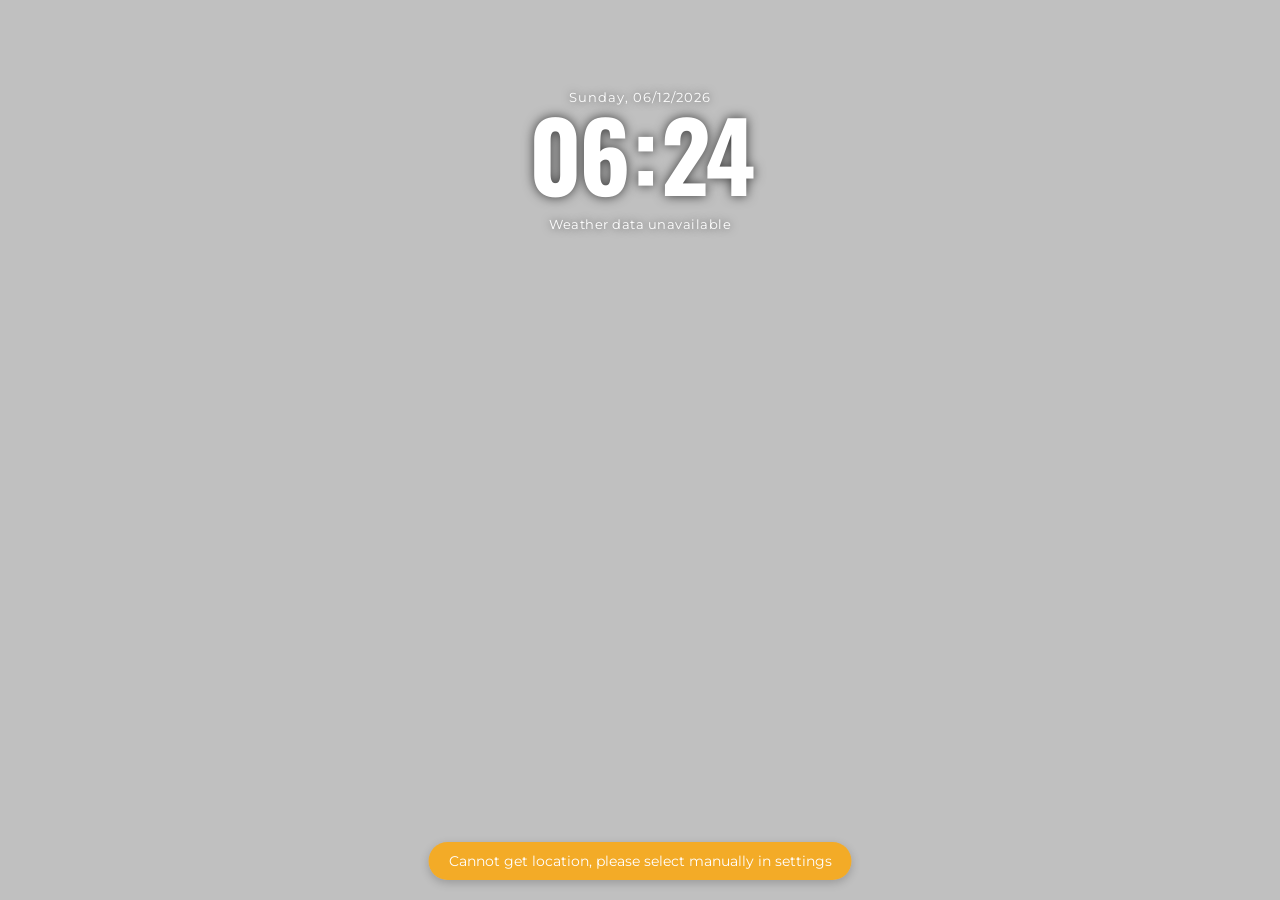
==== index.html @ a560f008 "Add files via upload" ====
<!DOCTYPE html>
<html lang="zh-TW" data-lang-key-target="html" data-lang-attr="lang">
<head>
    <meta charset="UTF-8">
    <meta name="viewport" content="width=device-width, initial-scale=1.0">
    <meta name="description" content="Chill Work - 簡潔優雅的全屏工作環境，提供時鐘、日期和天氣信息">
    <meta name="keywords" content="專注, 工作, 計時器, 時鐘, 全屏, 專注力">
    <meta name="author" content="Denos">
    <title data-lang-key="page_title">Chill Work</title>
    <!-- Google Fonts -->
    <link rel="preconnect" href="https://fonts.googleapis.com">
    <link rel="preconnect" href="https://fonts.gstatic.com" crossorigin>
    <link href="https://fonts.googleapis.com/css2?family=Montserrat:wght@400;700&family=Oswald:wght@700&display=swap" rel="stylesheet">
    <!-- Add other fonts -->
    <link href="https://fonts.googleapis.com/css2?family=Open+Sans:wght@400;700&display=swap" rel="stylesheet">
    <link href="https://fonts.googleapis.com/css2?family=Merriweather:wght@400;700&display=swap" rel="stylesheet">
    <link href="https://fonts.googleapis.com/css2?family=Noto+Sans+TC:wght@400;700&display=swap" rel="stylesheet">
    <link href="https://fonts.googleapis.com/css2?family=Noto+Serif+TC:wght@400;700&display=swap" rel="stylesheet">
    <!-- Choices.js CSS -->
    <link rel="stylesheet" href="https://cdn.jsdelivr.net/npm/choices.js/public/assets/styles/choices.min.css"/>
    <!-- Main Stylesheet -->
    <link rel="stylesheet" href="css/style.css">
    <style>
        /* 備用Gill Sans字型配置 */
        @font-face {
            font-family: 'Gill Sans';
            src: local('Gill Sans'), local('Gill Sans MT'), local('Gill Sans MT Pro');
            font-weight: normal;
            font-style: normal;
        }
        @font-face {
            font-family: 'Gill Sans';
            src: local('Gill Sans Bold'), local('Gill Sans MT Bold'), local('Gill Sans MT Pro Bold');
            font-weight: bold;
            font-style: normal;
        }

        /* === Weather Warning Container (Bottom) === */
        #weather-warning-container {
            position: fixed;
            bottom: 0;
            left: 0;
            width: 100%;
            color: rgb(255, 235, 82);
            padding: 8px 20px;
            text-align: center;
            font-size: 0.85rem;
            font-weight: bold;
            z-index: 998; /* Below timer button/context menu */
            display: none; /* Initially hidden */
        }

        #weather-warning-container.visible {
            display: block;
            opacity: 1;
            transform: translateY(0); /* Slide in */
        }
    </style>
</head>
<body>
    <!-- Background Container -->
    <div id="background-container">
        <!-- YouTube Player will be injected here by the API -->
        <div id="youtube-player"></div> 
    </div>

    <!-- Main Content Container -->
    <div class="container">
        <div class="content-wrapper">
            <!-- Date -->
            <div id="date-container">
                <p id="date"></p>
            </div>
            <!-- Clock -->
            <div id="clock-container">
                <p id="clock"></p>
            </div>
            <!-- Weather -->
            <div id="weather-container">
                <p id="weather"></p>
            </div>
        </div>

        <!-- Memo Container -->
        <div id="memo-container"></div>

        <!-- Meme Widget -->
        <div id="meme-widget" class="widget draggable-widget hidden" data-widget-id="meme">
            <div class="widget-header">
                <span data-lang-key="widget_meme_title">🤣 Meme Time</span>
                <button class="widget-close-btn" data-lang-key="widget_close_aria" data-lang-attr="aria-label" aria-label="Close Meme Widget">&times;</button>
            </div>
            <div class="widget-content">
                <img id="meme-image" src="" data-lang-key="widget_meme_loading_alt" data-lang-attr="alt" alt="Loading meme...">
                <button id="new-meme-btn" class="modal-btn widget-btn" data-lang-key="widget_meme_new_button">New Meme</button>
            </div>
            <div class="resize-handle" data-resize-for="meme-widget"></div>
        </div>

        <!-- To-Do List Widget -->
        <div id="todo-widget" class="widget draggable-widget hidden" data-widget-id="todo">
            <div class="widget-header">
                <span data-lang-key="widget_todo_title">✅ To-Do List</span>
                <button class="widget-close-btn" data-lang-key="widget_close_aria" data-lang-attr="aria-label" aria-label="Close To-Do Widget">&times;</button>
            </div>
            <div class="widget-content">
                <div id="todo-input-container">
                    <input type="text" id="todo-input" data-lang-key="widget_todo_placeholder" data-lang-attr="placeholder" placeholder="Add a new task...">
                    <button id="add-todo-btn" data-lang-key="widget_todo_add_aria" data-lang-attr="aria-label" aria-label="Add Task">+</button>
                </div>
                <ul id="todo-list">
                    <!-- To-do items will be added here -->
                </ul>
            </div>
            <div class="resize-handle" data-resize-for="todo-widget"></div>
        </div>
    </div>

    <!-- Settings & Help Modal -->
    <div id="settings-modal" class="modal">
        <div class="modal-content">
            <!-- Modal Header -->
            <div class="modal-header">
                <h2 data-lang-key="settings_modal_title">設定與幫助</h2>
                <button id="close-modal-btn" class="close-btn">&times;</button>
            </div>
            <!-- Modal Body -->
            <div class="modal-body">
                <!-- Background Section -->
                <section class="modal-section">
                    <h3 data-lang-key="settings_section_background">背景設定</h3>
                    <div class="setting-group youtube-group">
                        <label for="youtube-input" data-lang-key="settings_label_youtube">YouTube 影片:</label>
                        <div class="input-with-history">
                           <input type="text" id="youtube-input" data-lang-key="settings_placeholder_youtube" data-lang-attr="placeholder" placeholder="輸入 YouTube URL（會保存上限 10 條歷史記錄）" autocomplete="off">
                           <div class="history-list-container hidden" id="youtube-history-container">
                               <ul class="history-list" id="youtube-history-list"></ul>
                           </div>
                        </div>
                        <button class="modal-btn" data-action="youtube" data-lang-key="settings_button_set">設定</button>
                    </div>
                     <div class="setting-group checkbox-group youtube-resume-group">
                         <input type="checkbox" id="youtube-resume-checkbox" checked>
                         <label for="youtube-resume-checkbox" data-lang-key="settings_label_youtube_resume">從上次關閉時繼續播放</label>
                     </div>
                    <div class="setting-group image-group">
                        <label for="image-input" data-lang-key="settings_label_image">圖片背景:</label>
                         <div class="input-with-history">
                            <input type="text" id="image-input" data-lang-key="settings_placeholder_image" data-lang-attr="placeholder" placeholder="輸入圖片 URL（會保存上限 10 條歷史記錄）" autocomplete="off">
                            <div class="history-list-container hidden" id="image-history-container">
                                <ul class="history-list" id="image-history-list"></ul>
                            </div>
                        </div>
                        <button class="modal-btn" data-action="image" data-lang-key="settings_button_set">設定</button>
                    </div>
                    <div class="setting-group video-group">
                        <label for="video-input" data-lang-key="settings_label_video">影片背景:</label>
                        <div class="input-with-history">
                            <input type="text" id="video-input" data-lang-key="settings_placeholder_video" data-lang-attr="placeholder" placeholder="輸入影片 URL（會保存上限 10 條歷史記錄）" autocomplete="off">
                            <div class="history-list-container hidden" id="video-history-container">
                                <ul class="history-list" id="video-history-list"></ul>
                            </div>
                        </div>
                        <button class="modal-btn" data-action="video" data-lang-key="settings_button_set">設定</button>
                    </div>
                    <div class="setting-group single-button">
                         <button class="modal-btn wide-btn" data-action="clear" data-lang-key="settings_button_clear">清除背景 (或拖放檔案)</button>
                    </div>
                </section>

                <!-- Weather Section -->
                <section class="modal-section">
                    <h3 data-lang-key="settings_section_weather">天氣設定 (暫時只支援香港天文台)</h3>
                    <div class="setting-group">
                        <label for="location-select" data-lang-key="settings_label_location">地區:</label>
                        <select id="location-select" class="modal-select">
                            <!-- Options will be populated by JavaScript -->
                        </select>
                    </div>
                    <div class="setting-group horizontal-checkbox-container">
                        <div class="checkbox-item">
                            <input type="checkbox" id="weather-enabled-checkbox" checked>
                            <label for="weather-enabled-checkbox" data-lang-key="settings_label_weather_enable">顯示天氣資訊</label>
                        </div>
                        <div class="checkbox-item">
                            <input type="checkbox" id="warning-enabled-checkbox" checked>
                            <label for="warning-enabled-checkbox" data-lang-key="settings_label_warning_enable">顯示天氣警告 (若有)</label>
                        </div>
                    </div>
                     <div class="setting-group single-button">
                        <button class="modal-btn wide-btn" data-action="update-weather" data-lang-key="settings_button_update_weather">手動更新天氣</button>
                    </div>
                </section>

                <!-- Font Settings Section -->
                <section class="modal-section">
                    <h3 data-lang-key="settings_section_font">字體設定</h3>
                    <div class="setting-group">
                        <label for="font-select" data-lang-key="settings_label_font">應用程式字體:</label>
                        <select id="font-select" class="modal-select">
                            <option value="default">預設 (Montserrat / Noto Sans TC)</option>
                            <option value="opensans">Open Sans / Noto Sans TC</option>
                            <option value="serif">襯線 (Merriweather / Noto Serif TC)</option>
                            <option value="system">系統預設</option>
                        </select>
                        <!-- Empty cell for grid alignment -->
                        <div></div>
                    </div>
                </section>

                <!-- Other Section -->
                <section class="modal-section">
                    <h3 data-lang-key="settings_section_other">其他功能</h3>
                     <div class="setting-group">
                        <label for="language-select" data-lang-key="settings_label_language">語言:</label>
                        <select id="language-select" class="modal-select">
                            <option value="zh-TW">繁體中文</option>
                            <option value="en">English</option>
                        </select>
                        <!-- Empty cell for grid alignment -->
                        <div></div> 
                    </div>
                    <div class="setting-group button-row">
                        <button class="modal-btn" data-action="fullscreen" data-lang-key="settings_button_fullscreen">切換全屏</button>
                        <button class="modal-btn" data-action="toggle-todo" data-lang-key="settings_button_todo">待辦事項</button>
                        <button class="modal-btn" data-action="add-memo" data-lang-key="settings_button_add_memo">新增 Memo</button> 
                    </div>
                </section>

                <!-- Shortcuts Section -->
                <section class="modal-section">
                    <h3 data-lang-key="settings_section_shortcuts">鍵盤快捷鍵</h3>
                    <ul class="shortcut-list">
                        <li><kbd>H</kbd> <span data-lang-key="shortcut_toggle_modal">顯示/隱藏此視窗</span></li>
                        <li><kbd>F</kbd> <span data-lang-key="shortcut_toggle_fullscreen">切換全螢幕</span></li>
                        <li><kbd>W</kbd> <span data-lang-key="shortcut_update_weather">更新天氣資訊</span></li>
                        <li><kbd>T</kbd> <span data-lang-key="shortcut_toggle_todo">顯示/隱藏待辦事項</span></li>
                        <li><kbd>N</kbd> <span data-lang-key="shortcut_add_memo">新增 Memo</span></li> 
                        <li><kbd>Esc</kbd> <span data-lang-key="shortcut_close_modal">關閉此視窗</span></li>
                    </ul>
                </section>
            </div>
        </div>
    </div>

    <!-- Focus Complete Modal -->
    <div id="focus-complete-modal" class="modal">
        <div class="modal-content">
            <div class="modal-header">
                <h2 data-lang-key="focus_complete_title">專注完成！</h2>
                <button id="close-complete-modal-btn" class="close-btn">&times;</button>
            </div>
            <div class="modal-body">
                <p style="text-align: center; font-size: 1.2rem; margin-bottom: 20px;" data-lang-key="focus_complete_message">做得好！休息一下吧！</p>
                <div class="setting-group button-row">
                    <button class="modal-btn" data-action="restart-timer" data-lang-key="focus_complete_restart">重新開始</button>
                    <button class="modal-btn" data-action="close-modal" data-lang-key="focus_complete_close">關閉</button>
                </div>
            </div>
        </div>
    </div>

    <!-- Focus Duration Modal -->
    <div id="focus-duration-modal" class="modal">
        <div class="modal-content small-modal"> <!-- Optional: Add a class for potentially smaller size -->
            <div class="modal-header">
                <h2 data-lang-key="focus_duration_title">設定專注時間</h2>
                <button id="close-duration-modal-btn" class="close-btn">&times;</button>
            </div>
            <div class="modal-body">
                <p data-lang-key="focus_duration_prompt" style="margin-bottom: 15px; text-align: center;">請輸入您想要專注的時間（HH:MM:SS）：</p>
                <div class="setting-group duration-input-group">
                    <input type="number" id="duration-input-hours" min="0" max="99" value="0" class="duration-input"> 
                    <span class="duration-separator">:</span>
                    <input type="number" id="duration-input-minutes" min="0" max="59" value="25" class="duration-input">
                    <span class="duration-separator">:</span>
                    <input type="number" id="duration-input-seconds" min="0" max="59" value="0" class="duration-input">
                </div>
                <div class="setting-group button-row" style="margin-top: 20px;">
                    <button id="start-timer-modal-btn" class="modal-btn" data-lang-key="focus_duration_start_button">開始計時</button>
                </div>
            </div>
        </div>
    </div>

    <!-- Temporary Message Area -->
    <div id="temp-message-container"></div>

    <!-- Weather Warning Container -->
    <div id="weather-warning-container"></div>

    <!-- JavaScript Libraries -->
    <script src="https://cdnjs.cloudflare.com/ajax/libs/animejs/3.2.1/anime.min.js"></script>
    <!-- Choices.js JS -->
    <script src="https://cdn.jsdelivr.net/npm/choices.js/public/assets/scripts/choices.min.js"></script>
    <!-- YouTube IFrame Player API -->
    <script src="https://www.youtube.com/iframe_api"></script>
    <!-- Main Script -->
    <script src="js/script.js"></script>
</body>
</html>
---- css/style.css ----
/* === Reset & Base Styles === */
* {
    margin: 0;
    padding: 0;
    box-sizing: border-box;
}

html, body {
    width: 100%;
    height: 100%;
    overflow: hidden;
    font-family: 'Montserrat', sans-serif;
    font-family: var(--font-family-main, 'Montserrat', 'Noto Sans TC', sans-serif);
    font-size: 16px;
    background-color: #f0f0f0; /* Default background if media fails */
}

body {
    position: relative;
    background-color: rgba(0, 0, 0, 0.2); /* Slight overlay */
    transition: opacity 0.3s ease;
    color: #ffffff; /* Default text color for main content */
}

/* === Background === */
#background-container {
    position: absolute;
    top: 0;
    left: 0;
    width: 100%;
    height: 100%;
    z-index: -1;
    background-size: cover;
    background-position: center;
    transition: opacity 1.5s ease;
}

#background-container video,
#background-container iframe {
    position: absolute;
    top: 50%;
    left: 50%;
    min-width: 100%;
    min-height: 100%;
    width: auto;
    height: auto;
    transform: translate(-50%, -50%);
    object-fit: cover;
    border: none;
}

/* === Main Content Layout === */
.container {
    width: 100%;
    height: 100%;
    display: flex;
    justify-content: center; /* Horizontal centering */
    align-items: flex-start;  /* Align items to the top */
    position: relative;
    z-index: 1;
    padding: 10vh 20px 20px 20px; /* Add padding-top for spacing */
}

.content-wrapper {
    display: flex;
    flex-direction: column;
    align-items: center;
    text-align: center;
    /* gap: 0.5em; */ /* Remove uniform gap */
    transition: none;
}

/* === Date, Clock, Weather Styles === */
#date-container,
#clock-container,
#weather-container {
    width: 100%;
    user-select: none; /* Prevent text selection */
    -webkit-user-select: none; /* Safari/Chrome */
    -moz-user-select: none; /* Firefox */
    -ms-user-select: none; /* IE/Edge */
    cursor: default; /* Indicate non-interactive text */
}

#date-container {
     margin-bottom: 0; /* Keep clock close to date */
}

#clock-container {
    margin-bottom: 1em; /* Increased space below clock, before weather */
}

#date {
    font-size: 0.8rem; /* User requested smaller size */
    font-weight: normal;
    letter-spacing: 1px;
    text-shadow: 0 0 8px rgba(0, 0, 0, 0.6);
}

#clock {
    font-family: 'Oswald', sans-serif;
    font-size: 6rem;
    font-weight: 700;
    letter-spacing: -2px; /* Slightly less negative spacing */
    margin: 0;
    line-height: 1;
    text-shadow: 0 0 12px rgba(0, 0, 0, 0.7);
}

#clock .hour,
#clock .minute {
    display: inline-block;
    min-width: auto;
    padding: 0 3px; /* Add slight horizontal padding */
    letter-spacing: -3px; /* Adjust spacing within numbers if needed */
}

#clock .separator {
    display: inline-block;
    animation: blink 1s infinite;
    margin: 0 1px; /* Adjust margin for colon */
    position: relative;
    top: -0.05em;
}

@keyframes blink {
    0%, 100% { opacity: 1; }
    50% { opacity: 0.3; }
}

#weather {
    font-size: 0.8rem; /* User requested smaller size */
    font-weight: normal;
    letter-spacing: 0.5px;
    text-shadow: 0 0 8px rgba(0, 0, 0, 0.6);
    display: flex;
    justify-content: center;
    align-items: center;
    flex-wrap: wrap;
    gap: 16px;
}

.weather-item {
    display: inline-flex; /* Use inline-flex */
    align-items: center;
    gap: 4px;
}

.weather-icon {
    font-size: 1.3em; /* Relative size */
}

.weather-item.warning {
    color: #ffdd57; /* Softer warning color */
    font-weight: bold;
}

/* === Modal Styles (Glassmorphism Theme) === */
.modal {
    display: none;
    position: fixed;
    z-index: 1000;
    left: 0;
    top: 0;
    width: 100%;
    height: 100%;
    background-color: rgba(0, 0, 0, 0.3); /* Darker backdrop */
    backdrop-filter: blur(8px); /* Stronger blur on backdrop */
    -webkit-backdrop-filter: blur(8px);
    align-items: center;
    justify-content: center;
    /* Add transition for the modal fade-in itself */
    opacity: 0;
    transition: opacity 0.3s ease;
}

.modal.visible {
    display: flex;
    opacity: 1;
}

.modal-content {
    background-color: rgba(255, 255, 255, 0.15); /* Very transparent white */
    backdrop-filter: blur(20px); /* Strong blur on the content */
    -webkit-backdrop-filter: blur(20px);
    border: 1px solid rgba(255, 255, 255, 0.2); /* Subtle white border */
    width: 90%;
    max-width: 580px; /* Slightly wider */
    border-radius: 15px; /* More rounded corners */
    box-shadow: 0 8px 32px 0 rgba( 31, 38, 135, 0.37 ); /* Softer shadow */
    color: #ffffff; /* White text for contrast */
    max-height: 90vh;
    display: flex;
    flex-direction: column;
    overflow: hidden;
    /* Add transition for content pop-in effect */
    transform: scale(0.95);
    opacity: 0;
    transition: opacity 0.3s ease, transform 0.3s ease;
}

/* Animate content when modal becomes visible */
.modal.visible .modal-content {
    transform: scale(1);
    opacity: 1;
}

.modal-header {
    padding: 15px 20px;
    border-bottom: 1px solid rgba(255, 255, 255, 0.15); /* Transparent border */
    display: flex;
    justify-content: space-between;
    align-items: center;
    flex-shrink: 0;
    background-color: rgba(255, 255, 255, 0.05); /* Slightly different header bg */
}

.modal-header h2 {
    margin: 0;
    font-size: 1.25rem;
    font-weight: 700;
    color: #ffffff;
    text-shadow: 0 1px 2px rgba(0, 0, 0, 0.2);
}

.close-btn {
    background: none;
    border: none;
    font-size: 28px;
    font-weight: lighter;
    color: rgba(255, 255, 255, 0.7);
    cursor: pointer;
    padding: 5px;
    line-height: 1;
    transition: color 0.2s ease;
}

.close-btn:hover {
    color: #ffffff;
}

.modal-body {
    padding: 20px;
    overflow-y: auto;
    flex-grow: 1;
    /* Custom scrollbar styles for WebKit */
    &::-webkit-scrollbar {
        width: 8px; /* Thinner scrollbar */
    }
    &::-webkit-scrollbar-track {
        background: rgba(255, 255, 255, 0.05); /* Very subtle track */
        border-radius: 10px;
    }
    &::-webkit-scrollbar-thumb {
        background-color: rgba(255, 255, 255, 0.25); /* Semi-transparent thumb */
        border-radius: 10px;
        border: 2px solid transparent; /* Creates padding around thumb */
        background-clip: content-box;
    }
    &::-webkit-scrollbar-thumb:hover {
        background-color: rgba(255, 255, 255, 0.4);
    }
    /* Styles for Firefox */
    scrollbar-width: thin; 
    scrollbar-color: rgba(255, 255, 255, 0.25) rgba(255, 255, 255, 0.05); /* thumb track */
}

.modal-section {
    margin-bottom: 30px; /* Increased space between sections */
}
.modal-section:last-child {
    margin-bottom: 0;
}

.modal-section h3 {
    margin: 0 0 18px 0; /* Slightly more space below heading */
    font-size: 1rem;
    font-weight: 700;
    color: rgba(255, 255, 255, 0.85);
    border-bottom: 1px solid rgba(255, 255, 255, 0.1);
    padding-bottom: 8px;
    text-transform: uppercase;
    letter-spacing: 0.5px;
}

.setting-group {
    margin-bottom: 18px; /* Increased default bottom margin */
    display: grid;
    grid-template-columns: auto 1fr auto;
    align-items: center;
    gap: 12px;
}

.setting-group.single-button {
    grid-template-columns: 1fr;
}

.setting-group label {
    font-size: 0.9rem;
    color: rgba(255, 255, 255, 0.8);
    text-align: right;
    white-space: nowrap;
}

.setting-group input[type="text"] {
    padding: 9px 12px;
    background-color: rgba(255, 255, 255, 0.1);
    border: 1px solid rgba(255, 255, 255, 0.2);
    border-radius: 8px;
    color: #ffffff;
    font-size: 0.9rem;
    width: 100%;
    transition: border-color 0.2s ease, box-shadow 0.2s ease;
    font-family: 'Montserrat', sans-serif;
}

/* Remove default select styling as Choices.js will replace it */
/*
.setting-group select {
    padding: 9px 12px;
    background-color: rgba(255, 255, 255, 0.1);
    border: 1px solid rgba(255, 255, 255, 0.2);
    border-radius: 8px;
    color: #ffffff;
    font-size: 0.9rem;
    width: 100%;
    transition: border-color 0.2s ease, box-shadow 0.2s ease;
    font-family: 'Montserrat', sans-serif; 
    appearance: none;
    -webkit-appearance: none;
    -moz-appearance: none;
    background-image: url(...);
    background-repeat: no-repeat;
    background-position: right 10px center;
    background-size: 18px;
    padding-right: 35px;
}

.setting-group select option {
    background-color: #ffffff; 
    color: #000000; 
}
*/

.setting-group input[type="text"]::placeholder {
    color: rgba(255, 255, 255, 0.5);
}

.setting-group input[type="text"]:focus {
    outline: none;
    border-color: rgba(255, 255, 255, 0.5);
    box-shadow: 0 0 0 3px rgba(255, 255, 255, 0.1);
}

/* === Choices.js Glassmorphism Styling === */
.choices {
    width: 100%;
    margin: 0;
    font-size: 0.9rem;
}

.choices__inner {
    background-color: rgba(255, 255, 255, 0.1); /* Glass background */
    border: 1px solid rgba(255, 255, 255, 0.2);
    border-radius: 8px;
    padding: 7px 10px; /* Adjust padding */
    color: #ffffff;
    min-height: auto; /* Reset min-height */
    transition: border-color 0.2s ease, box-shadow 0.2s ease;
}

.choices[data-type*="select-one"]::after {
    /* Style the dropdown arrow */
    border-color: rgba(255, 255, 255, 0.7) transparent transparent; 
    right: 11.5px;
    margin-top: -3px;
    transition: transform 0.2s ease, border-color 0.2s ease;
}

.choices.is-open[data-type*="select-one"]::after {
    border-color: transparent transparent rgba(255, 255, 255, 0.7);
    margin-top: -3px;
}

.choices__list--dropdown, .choices__list[aria-expanded] {
    background-color: rgba(40, 40, 45, 0.8); /* Darker dropdown background */
    backdrop-filter: blur(15px);
    -webkit-backdrop-filter: blur(15px);
    border: 1px solid rgba(255, 255, 255, 0.15);
    border-radius: 8px;
    margin-top: 5px;
    box-shadow: 0 5px 15px rgba(0, 0, 0, 0.2);
}

.choices__list--dropdown .choices__item, .choices__list[aria-expanded] .choices__item {
    color: rgba(255, 255, 255, 0.85);
    padding: 8px 10px;
    font-size: 0.9rem;
}

.choices__list--dropdown .choices__item--selectable.is-highlighted, 
.choices__list[aria-expanded] .choices__item--selectable.is-highlighted {
    background-color: rgba(255, 255, 255, 0.1); /* Highlight effect */
    color: #ffffff;
}

.choices__placeholder {
    color: rgba(255, 255, 255, 0.5);
    opacity: 1;
}

/* Focus state */
.is-focused .choices__inner {
    border-color: rgba(255, 255, 255, 0.5);
    box-shadow: 0 0 0 3px rgba(255, 255, 255, 0.1);
}

/* Selected item style */
.choices__list--single .choices__item {
    color: #ffffff; /* Ensure selected text is white */
}

.modal-btn {
    padding: 9px 16px;
    background: linear-gradient(to bottom, rgba(255, 255, 255, 0.15), rgba(255, 255, 255, 0.05)); /* Subtle gradient */
    color: white;
    border: 1px solid rgba(255, 255, 255, 0.25);
    border-radius: 8px;
    cursor: pointer;
    transition: background-color 0.2s ease, box-shadow 0.2s ease;
    font-size: 0.9rem;
    font-weight: 600;
    white-space: nowrap;
    box-shadow: 0 2px 5px rgba(0, 0, 0, 0.1);
}

.modal-btn:hover {
    background: linear-gradient(to bottom, rgba(255, 255, 255, 0.2), rgba(255, 255, 255, 0.1));
    box-shadow: 0 4px 8px rgba(0, 0, 0, 0.15);
}

.modal-btn.wide-btn {
    width: 100%;
    padding: 11px;
}

/* Slider Group in Modal */
.setting-group.slider-group {
    grid-template-columns: auto 1fr auto;
}

.setting-group input[type="range"] {
    width: 100%;
    cursor: pointer;
    /* Basic styling for range input */
    appearance: none;
    -webkit-appearance: none;
    height: 8px;
    background: rgba(255, 255, 255, 0.2);
    border-radius: 5px;
    outline: none;
    transition: background 0.2s ease;
}

.setting-group input[type="range"]:hover {
    background: rgba(255, 255, 255, 0.3);
}

/* Range Thumb styling */
.setting-group input[type="range"]::-webkit-slider-thumb {
    -webkit-appearance: none;
    appearance: none;
    width: 18px;
    height: 18px;
    background: rgba(255, 255, 255, 0.8);
    border-radius: 50%;
    cursor: pointer;
    border: 1px solid rgba(0,0,0,0.1);
}

.setting-group input[type="range"]::-moz-range-thumb {
    width: 16px;
    height: 16px;
    background: rgba(255, 255, 255, 0.8);
    border-radius: 50%;
    cursor: pointer;
    border: 1px solid rgba(0,0,0,0.1);
}

#ui-scale-value {
    font-size: 0.9rem;
    color: rgba(255, 255, 255, 0.8);
    min-width: 45px; /* Ensure space */
    text-align: right;
}

/* Setting Note */
.setting-note {
    font-size: 0.8rem;
    color: rgba(255, 255, 255, 0.6);
    margin-top: -5px; /* Adjust spacing */
    text-align: center;
}

/* Style for the YouTube resume checkbox group */
.youtube-resume-group {
    grid-column: 2 / span 2;
    margin-top: 0px; /* Adjust margin after history controls */
    margin-bottom: 20px; /* Slightly more space before next setting group */
    padding-left: 0;
     justify-self: start;
}

/* Ensure the checkbox item within this group aligns correctly */
.youtube-resume-group .checkbox-item { 
    padding-left: 0; 
    margin-bottom: 0;
    width: auto; 
}

/* Remove styles targeting the old group class - REMOVED */
/* .youtube-resume-group .checkbox-item { ... } */

/* Shortcuts List */
.shortcut-list {
    list-style-type: none;
    padding: 0;
}

.shortcut-list li {
    margin-bottom: 10px;
    font-size: 0.9rem;
    color: rgba(255, 255, 255, 0.85);
    display: flex;
    align-items: center;
}

.shortcut-list kbd {
    display: inline-block;
    padding: 3px 7px;
    background-color: rgba(255, 255, 255, 0.15);
    border: 1px solid rgba(255, 255, 255, 0.2);
    border-radius: 5px;
    font-family: 'Montserrat', sans-serif;
    font-size: 0.85em;
    min-width: 35px;
    text-align: center;
    color: #ffffff;
    margin-right: 10px;
    box-shadow: 0 1px 2px rgba(0,0,0,0.1);
}

/* === Temporary Message === */
#temp-message-container {
    position: fixed;
    bottom: 20px;
    left: 50%;
    transform: translateX(-50%);
    z-index: 2000;
    display: flex;
    flex-direction: column;
    align-items: center;
    gap: 10px;
}

.temp-message {
    padding: 10px 20px;
    border-radius: 20px;
    color: white;
    font-size: 0.9rem;
    box-shadow: 0 3px 10px rgba(0, 0, 0, 0.2);
    opacity: 0;
    transform: translateY(20px);
    transition: opacity 0.3s ease, transform 0.3s ease;
}

.temp-message.info {
    background-color: rgba(0, 0, 0, 0.7);
    backdrop-filter: blur(5px);
    -webkit-backdrop-filter: blur(5px);
}

.temp-message.warning {
    background-color: rgba(255, 165, 0, 0.8);
}

.temp-message.error {
    background-color: rgba(220, 53, 69, 0.85);
}

.temp-message.visible {
    opacity: 1;
    transform: translateY(0);
}

/* === Responsive Design === */
@media (max-width: 768px) {
    #clock {
        font-size: 4.5rem;
        letter-spacing: -3px;
    }
    #clock .separator {
        margin: 0 -3px;
    }
    #date, #weather {
        font-size: 1rem;
    }
}

@media (max-width: 480px) {
    #clock {
        font-size: 3.5rem;
        letter-spacing: -2px;
    }
    #clock .separator {
        margin: 0 -2px;
    }
    #date, #weather {
        font-size: 0.9rem;
    }

    .modal-content {
        width: 95%;
        max-height: 85vh;
    }
    .modal-header h2 {
        font-size: 1.1rem;
    }
    .setting-group {
        grid-template-columns: 1fr; /* Stack elements */
        gap: 8px;
    }
    .setting-group label {
        text-align: left;
        margin-bottom: 2px;
    }
    .setting-group input[type="text"] {
        width: 100%;
    }
    .modal-btn {
        width: 100%; /* Make button full width */
    }
    .shortcut-list li {
        font-size: 0.85rem;
    }
    .shortcut-list kbd {
        margin-right: 8px;
    }
}

/* === Widget Styles === */
.widget {
    position: absolute; /* Needed for dragging */
    background-color: rgba(40, 40, 45, 0.75); /* Darker, slightly more opaque */
    backdrop-filter: blur(12px);
    -webkit-backdrop-filter: blur(12px);
    border: 1px solid rgba(255, 255, 255, 0.15);
    border-radius: 12px; /* Slightly more rounded */
    box-shadow: 0 6px 25px rgba(0, 0, 0, 0.35);
    color: #ffffff;
    z-index: 10; /* Below modal (1000), above content (1) */
    min-width: 220px; /* Even smaller min width */
    max-width: 320px; /* Even smaller max width */
    display: flex; /* Use flexbox for structure */
    flex-direction: column;
    top: 15%;
    left: calc(50% - 150px);
    opacity: 0; 
    visibility: hidden; 
    transition: opacity 0.3s ease, visibility 0.3s ease;
    overflow: hidden; 
    pointer-events: none; /* Initially ignore clicks */
}

.widget.hidden {
    opacity: 0;
    visibility: hidden; /* Ensure hidden state */
    pointer-events: none; /* Ignore clicks when hidden */
}

.widget:not(.hidden) {
    opacity: 1;
    visibility: visible; /* Explicitly make visible */
    pointer-events: auto; /* Allow clicks when visible */
    /* No need to override transition here, base transition is fine */
}

.widget-header {
    padding: 10px 15px;
    background-color: rgba(255, 255, 255, 0.1);
    border-bottom: 1px solid rgba(255, 255, 255, 0.15);
    display: flex;
    justify-content: space-between;
    align-items: center;
    cursor: grab; /* Default cursor for draggable area */
    user-select: none;
    -webkit-user-select: none;
    flex-shrink: 0; /* Prevent header shrinking */
}

.widget-header:active {
    cursor: grabbing; /* Cursor while dragging */
}

.widget-header span {
    font-weight: bold;
    font-size: 0.95rem;
    text-shadow: 0 1px 1px rgba(0,0,0,0.2);
}

.widget-close-btn {
    background: none;
    border: none;
    color: rgba(255, 255, 255, 0.7);
    font-size: 20px;
    font-weight: bold;
    cursor: pointer;
    padding: 0 5px;
    line-height: 1;
    transition: color 0.2s ease;
}

.widget-close-btn:hover {
    color: #ffffff;
}

.widget-content {
    padding: 15px;
    overflow-y: auto; /* Allow content scrolling */
    flex-grow: 1; /* Allow content to fill available space */
    padding-bottom: 20px; /* Keep padding to avoid overlap with handle */
}

/* Meme Widget Specific */
#meme-widget img {
    max-width: 100%;
    height: auto;
    display: block;
    margin: 0 auto 15px auto;
    border-radius: 8px;
    min-height: 100px; /* Maintain minimum height */
    background-color: rgba(0, 0, 0, 0.25); /* Default background */
    border: 1px solid rgba(255, 255, 255, 0.1);
    transition: background-color 0.3s ease; /* Add transition for background */
}

/* Define pulse animation for loading background */
@keyframes pulse-bg {
    0% { background-color: rgba(50, 50, 55, 0.4); } /* Lower starting opacity */
    50% { background-color: rgba(50, 55, 60, 0.8); } /* Higher peak opacity & slight color change */
    100% { background-color: rgba(50, 50, 55, 0.4); }
}

/* Style for the image while loading */
#meme-widget img.loading {
    background-color: rgba(50, 50, 55, 0.4); /* Match starting opacity */
    animation: pulse-bg 1s infinite ease-in-out; /* Faster animation */
    /* You could add a background image spinner here too */
    /* background-image: url('loading.gif'); */
}

#meme-widget h4 {
    font-size: 1rem;
    margin-bottom: 15px;
    text-align: center;
    font-weight: 500;
    min-height: 1.2em;
    line-height: 1.4;
}

.widget-btn {
    /* Inherits .modal-btn styles, add specifics if needed */
    width: 100%;
    margin-top: 15px;
}

/* To-Do Widget Specific */
#todo-input-container {
    display: flex;
    gap: 8px;
    margin-bottom: 15px;
}

#todo-input {
    flex-grow: 1;
    padding: 10px 12px;
    background-color: rgba(255, 255, 255, 0.1);
    border: 1px solid rgba(255, 255, 255, 0.2);
    border-radius: 8px;
    color: #ffffff;
    font-size: 0.9rem;
    font-family: inherit;
}

#todo-input::placeholder {
    color: rgba(255, 255, 255, 0.5);
}

#add-todo-btn {
    padding: 10px 14px;
    background: linear-gradient(to bottom, rgba(255, 255, 255, 0.15), rgba(255, 255, 255, 0.05));
    border: 1px solid rgba(255, 255, 255, 0.25);
    color: white;
    border-radius: 8px;
    cursor: pointer;
    font-size: 1.1rem;
    font-weight: bold;
    transition: background-color 0.2s ease, box-shadow 0.2s ease;
    box-shadow: 0 1px 3px rgba(0,0,0,0.1);
}

#add-todo-btn:hover {
    background: linear-gradient(to bottom, rgba(255, 255, 255, 0.2), rgba(255, 255, 255, 0.1));
    box-shadow: 0 2px 5px rgba(0,0,0,0.15);
}

#todo-list {
    list-style: none;
    padding: 0;
    margin: 0;
}

#todo-list li {
    display: flex;
    align-items: center;
    padding: 10px 5px;
    border-bottom: 1px solid rgba(255, 255, 255, 0.1);
    font-size: 0.95rem;
    word-break: break-word;
    transition: background-color 0.2s ease;
}

#todo-list li:last-child {
    border-bottom: none;
}

#todo-list li:hover {
    background-color: rgba(255, 255, 255, 0.05);
}

#todo-list li input[type="checkbox"] {
    margin-right: 12px;
    cursor: pointer;
    appearance: none;
    -webkit-appearance: none;
    width: 18px;
    height: 18px;
    border: 1.5px solid rgba(255, 255, 255, 0.5);
    border-radius: 4px;
    position: relative;
    top: 1px;
    flex-shrink: 0; /* Prevent checkbox shrinking */
    transition: background-color 0.2s ease, border-color 0.2s ease;
}

#todo-list li input[type="checkbox"]:checked {
    background-color: rgba(255, 255, 255, 0.4);
    border-color: rgba(255, 255, 255, 0.6);
}

#todo-list li input[type="checkbox"]:checked::after {
    content: '✔';
    color: #2c2c2e; /* Dark checkmark for contrast */
    position: absolute;
    left: 50%;
    top: 50%;
    transform: translate(-50%, -50%);
    font-size: 13px;
    font-weight: bold;
}

#todo-list li span {
    flex-grow: 1;
    transition: color 0.3s ease, text-decoration 0.3s ease;
    line-height: 1.4;
}

#todo-list li.completed span {
    color: rgba(255, 255, 255, 0.5);
    text-decoration: line-through;
}

#todo-list li button.delete-todo {
    background: none;
    border: none;
    color: rgba(255, 255, 255, 0.4);
    cursor: pointer;
    font-size: 16px; /* Slightly larger */
    font-weight: bold;
    margin-left: 10px;
    padding: 3px 6px;
    border-radius: 4px;
    transition: color 0.2s ease, background-color 0.2s ease;
    flex-shrink: 0; /* Prevent button shrinking */
}

#todo-list li button.delete-todo:hover {
    color: #ff8a80; /* Reddish color on hover */
    background-color: rgba(255, 138, 128, 0.15);
}

/* === Memo Container === */
#memo-container {
    position: absolute; /* So child memos can be positioned relative to it (or viewport) */
    top: 0;
    left: 0;
    width: 100%;
    height: 100%;
    pointer-events: none; /* Container doesn't block clicks */
    z-index: 5; /* Below widgets */
}

/* === Memo Note Styles === */
.memo-note {
    position: absolute; /* Make them individually positionable */
    background-color: rgba(255, 247, 168, 0.85); /* Sticky note yellow */
    backdrop-filter: blur(5px);
    -webkit-backdrop-filter: blur(5px);
    border: 1px solid rgba(211, 198, 90, 0.6);
    padding: 10px;
    border-radius: 5px;
    box-shadow: 3px 3px 10px rgba(0, 0, 0, 0.2);
    width: 180px; /* Smaller width */
    min-height: 120px; /* Smaller min height */
    display: flex;
    flex-direction: column;
    cursor: grab; /* Indicate draggable */
    transition: box-shadow 0.2s ease; 
    pointer-events: auto; /* Notes are interactive */
    z-index: 6; /* Above memo-container, below other widgets */
    color: #333; /* Dark text for yellow background */
    font-family: var(--font-family-main, 'Montserrat', 'Noto Sans TC', sans-serif); /* Use CSS variable */
    font-size: 0.95rem;
    line-height: 1.4;
}

.memo-note:active {
    cursor: grabbing;
    box-shadow: 5px 5px 15px rgba(0, 0, 0, 0.3);
    z-index: 7; /* Bring to front when dragging */
}

.memo-note textarea {
    flex-grow: 1; /* Take available space */
    background: none;
    border: none;
    resize: none; /* Disable textarea resizing handle */
    outline: none;
    color: inherit;
    font-family: inherit;
    font-size: inherit;
    line-height: inherit;
    padding: 5px 0 0 0;
    width: 100%;
    cursor: text; /* Text cursor when hovering textarea */
    height: 100px; /* Initial height, grows */
}

.memo-note .memo-controls {
    display: flex;
    justify-content: flex-end; /* Align buttons to the right */
    margin-top: 5px;
    padding-top: 5px;
    border-top: 1px dashed rgba(184, 173, 84, 0.4);
}

.memo-note .memo-delete-btn {
    background: none;
    border: none;
    color: rgba(100, 90, 20, 0.6);
    cursor: pointer;
    font-size: 16px;
    padding: 0 3px;
    font-weight: bold;
}

.memo-note .memo-delete-btn:hover {
    color: #b33a3a; /* Reddish on hover */
}

/* === Resize Handle === */
.resize-handle {
    position: absolute;
    bottom: 0;
    right: 0;
    width: 15px;
    height: 15px;
    /* background-color: rgba(255, 255, 255, 0.3); */ /* Optional background for visibility */
    border-bottom: 3px solid rgba(0, 0, 0, 0.4); /* Darker lines */
    border-right: 3px solid rgba(0, 0, 0, 0.4);
    cursor: nwse-resize; /* Diagonal resize cursor */
    z-index: 8; /* Above memo content */
    opacity: 0.6;
    transition: opacity 0.2s ease;
}

/* Slightly more visible on hover */
.resize-handle:hover {
    opacity: 1;
}

/* Adjust handle color for yellow memo notes */
.memo-note .resize-handle {
    border-bottom: 3px solid rgba(100, 90, 20, 0.6);
    border-right: 3px solid rgba(100, 90, 20, 0.6);
}

/* Make sure widget content doesn't overlap the handle */
.widget-content {
    padding-bottom: 20px; /* Add padding to avoid overlap */
}
/* Make sure memo textarea doesn't overlap the handle */
.memo-note textarea {
    padding-bottom: 10px; /* Add slight padding */
}

/* === Custom Context Menu === */
#context-menu {
    position: fixed; /* Position relative to viewport */
    background-color: rgba(55, 55, 60, 0.85); /* Dark semi-transparent */
    backdrop-filter: blur(10px);
    -webkit-backdrop-filter: blur(10px);
    border: 1px solid rgba(255, 255, 255, 0.15);
    border-radius: 8px;
    box-shadow: 0 4px 15px rgba(0, 0, 0, 0.3);
    padding: 6px 0; /* Vertical padding */
    z-index: 9999; /* Highest z-index */
    min-width: 180px;
    display: none; /* Hidden by default */
    color: #ffffff;
    font-size: 0.9rem;
    font-family: 'Montserrat', sans-serif;
}

.context-menu-item {
    padding: 8px 15px;
    cursor: pointer;
    transition: background-color 0.15s ease;
    display: flex;
    align-items: center;
    gap: 8px; /* Space between icon and text */
    white-space: nowrap;
}

.context-menu-item:hover {
    background-color: rgba(255, 255, 255, 0.1);
}

/* Style for disabled context menu items */
.context-menu-item.disabled {
    opacity: 0.5;
    cursor: not-allowed;
    background-color: transparent; /* Ensure hover effect doesn't apply */
}

/* Optional: Prevent hover effect even more explicitly */
.context-menu-item.disabled:hover {
     background-color: transparent;
}

.context-menu-separator {
    height: 1px;
    background-color: rgba(255, 255, 255, 0.15);
    margin: 5px 0;
}

/* Style the context menu items with icons */
.context-menu-item::before {
    display: inline-block;
    width: 20px; /* Ensure enough width for icons */
    text-align: center;
    margin-right: 8px; /* Consistent spacing */
}
.context-menu-item[data-action="start-timer"]::before { content: '⏱️'; }
.context-menu-item[data-action="stop-timer"]::before { content: '⏹️'; }
.context-menu-item[data-action="add-memo"]::before { content: '📝'; }
.context-menu-item[data-action="toggle-todo"]::before { content: '✅'; }
.context-menu-item[data-action="fullscreen"]::before { content: ' F'; font-family: monospace; font-weight: bold; }
.context-menu-item[data-action="update-weather"]::before { content: '☀️'; }
.context-menu-item[data-action="settings"]::before { content: '⚙️'; }

/* Setting Group for Checkboxes - Updated for Horizontal Layout */
.setting-group.checkbox-group, /* Keep old styles if used elsewhere */
.checkbox-item { /* Style individual items in horizontal layout */
    display: flex; /* Use flex for checkbox + label alignment */
    align-items: center;
    gap: 8px; /* Space between checkbox and its label */
    /* Remove bottom margin if it was causing extra space vertically */
    margin-bottom: 0; 
}

/* Container for horizontal checkboxes */
.horizontal-checkbox-container {
    display: flex;
    flex-wrap: wrap; /* Allow wrapping on smaller screens */
    align-items: center;
    gap: 25px; /* Space between the two checkbox items */
    /* Override default grid behavior if needed - REMOVED */
    /* grid-template-columns: none; */ 
     /* Remove bottom margin inherited from .setting-group if needed, */
     /* but standard margin seems fine now */
    /* margin-bottom: 15px; */ 
    /* Optional: Justify content if needed */
    /* justify-content: center; */
}

.setting-group input[type="checkbox"] {
    appearance: none;
    -webkit-appearance: none;
    width: 18px;
    height: 18px;
    border: 1.5px solid rgba(255, 255, 255, 0.5);
    border-radius: 4px;
    position: relative;
    cursor: pointer;
    /* Removed justify-self as flex is handling alignment now */
    transition: background-color 0.2s ease, border-color 0.2s ease, opacity 0.3s ease; 
}

/* ... rest of the checkbox styles (:checked, :disabled, label styles) remain the same ... */

.setting-group input[type="checkbox"]:checked {
    background-color: rgba(255, 255, 255, 0.4);
    border-color: rgba(255, 255, 255, 0.6);
}

.setting-group input[type="checkbox"]:checked::after {
    content: '✔';
    color: #2c2c2e; /* Dark checkmark for contrast */
    position: absolute;
    left: 50%;
    top: 50%;
    transform: translate(-50%, -50%);
    font-size: 13px;
    font-weight: bold;
}

/* Style for disabled checkbox */
.setting-group input[type="checkbox"]:disabled {
    opacity: 0.4; 
    cursor: not-allowed; 
    border-color: rgba(255, 255, 255, 0.3); 
}

/* Style for the label associated with a disabled checkbox */
/* Update selector to target label within checkbox-item */
.checkbox-item input[type="checkbox"]:disabled + label {
    opacity: 0.5; 
    cursor: not-allowed; 
    user-select: none;
    -webkit-user-select: none;
    -moz-user-select: none;
    -ms-user-select: none;
}


.checkbox-item label {
    text-align: left; 
    cursor: pointer; 
    color: rgba(255, 255, 255, 0.85);
    transition: opacity 0.3s ease; 
}

/* Hide weather container rule */
#weather-container.hidden {
    display: none;
}

/* Smaller button style */
.small-btn {
    padding: 5px 10px;
    font-size: 0.8rem;
    font-weight: normal;
}

/* Container for history button and list */
.history-controls {
    grid-column: 2 / span 2; 
    justify-self: start; 
    margin-top: -8px; /* Adjusted margin */
    margin-bottom: 18px; /* Adjusted margin */
    position: relative; 
}

/* History button specific alignment if needed */
.history-btn {
    /* Optional: Add margin if needed */
}

/* History list container */
.history-list-container {
    position: absolute;
    top: 100%; /* Position directly below the input (relative to .input-with-history) */
    left: 0;
    right: 0; /* Make it span the width of the container */
    z-index: 1010; 
    background-color: rgba(45, 45, 50, 0.9); 
    backdrop-filter: blur(8px);
    -webkit-backdrop-filter: blur(8px);
    border: 1px solid rgba(255, 255, 255, 0.1);
    border-top: none; /* Remove top border where it touches the input */
    border-radius: 0 0 8px 8px; /* Round bottom corners */
    box-shadow: 0 8px 15px rgba(0, 0, 0, 0.3); /* Adjusted shadow */
    max-height: 150px;
    overflow-y: auto;
    /* min-width removed, will take width of container */
    opacity: 0;
    transform: translateY(-5px); /* Start slightly up for transition */
    transition: opacity 0.15s ease, transform 0.15s ease;
    pointer-events: none; 
}

.history-list-container:not(.hidden) {
    opacity: 1;
    transform: translateY(0);
    pointer-events: auto;
}

/* History list */
.history-list {
    list-style: none;
    padding: 5px 0;
    margin: 0;
}

.history-list li {
    padding: 6px 12px;
    color: rgba(255, 255, 255, 0.8);
    font-size: 0.85rem;
    cursor: pointer;
    transition: background-color 0.15s ease;
    white-space: nowrap;
    overflow: hidden;
    text-overflow: ellipsis; 
}

.history-list li:hover {
    background-color: rgba(255, 255, 255, 0.1);
    color: #ffffff;
}


/* Adjustments for existing checkbox group */
.youtube-resume-group {
    grid-column: 2 / span 2;
    margin-top: 0px; /* Adjust margin after history controls */
    margin-bottom: 20px; /* Slightly more space before next setting group */
    padding-left: 0;
     justify-self: start;
}

/* NEW: Wrapper for input and its history list */
.input-with-history {
    position: relative; /* Crucial for absolute positioning of the list */
    /* Take up the available grid space */
    grid-column: 2 / 3; /* Assuming this is the input column */
}

/* Input field adjustments if needed */
.input-with-history input[type="text"] {
    width: 100%; /* Ensure input fills the container */
}

/* Adjustments for setting groups containing the new structure */
.setting-group.youtube-group,
.setting-group.image-group,
.setting-group.video-group {
    /* Ensure the grid aligns items correctly */
    align-items: start; /* Align label to the top */
}

/* Font Definitions based on Body Class */
body.font-default {
    --font-family-main: 'Montserrat', 'Noto Sans TC', sans-serif;
}
body.font-opensans {
    --font-family-main: 'Open Sans', 'Noto Sans TC', sans-serif;
}
body.font-serif {
    --font-family-main: 'Merriweather', 'Noto Serif TC', serif;
}
body.font-system {
    --font-family-main: -apple-system, BlinkMacSystemFont, "Segoe UI", Roboto, Oxygen-Sans, Ubuntu, Cantarell, "Helvetica Neue", sans-serif;
}
/* ... rest of css ... */

/* === Focus Timer Styles === */
/* // REMOVED #focus-timer-btn styles
#focus-timer-btn {
    position: fixed;
    bottom: 25px;
    right: 25px;
    width: 55px;
    height: 55px;
    border-radius: 50%;
    background: linear-gradient(145deg, rgba(255, 255, 255, 0.2), rgba(255, 255, 255, 0.05));
    border: 1px solid rgba(255, 255, 255, 0.3);
    box-shadow: 0 4px 15px rgba(0, 0, 0, 0.2);
    color: white;
    cursor: pointer;
    display: flex;
    align-items: center;
    justify-content: center;
    font-size: 24px; 
    z-index: 999;
    transition: background-color 0.2s ease, box-shadow 0.2s ease, transform 0.2s ease;
    backdrop-filter: blur(5px);
    -webkit-backdrop-filter: blur(5px);
}

#focus-timer-btn:hover {
    background: linear-gradient(145deg, rgba(255, 255, 255, 0.25), rgba(255, 255, 255, 0.1));
    box-shadow: 0 6px 20px rgba(0, 0, 0, 0.25);
    transform: translateY(-2px);
}

#focus-timer-btn.active {
    
    background: linear-gradient(145deg, rgba(255, 100, 100, 0.3), rgba(255, 100, 100, 0.1));
    border-color: rgba(255, 100, 100, 0.4);
}
*/

/* Timer Display Container */
#timer-display-container {
    /* Position timer exactly where clock was */
    /* Remove absolute positioning and centering */
    /* position: absolute; 
    top: 0; left: 0; right: 0; bottom: 0;
    padding-top: 10vh; */
    /* Add margin matching clock-container if needed */
    margin-bottom: 1em; /* Match clock-container bottom margin */
    display: flex;
    flex-direction: column;
    align-items: center;
}

#timer-display-container.hidden {
    display: none;
    visibility: hidden;
    opacity: 0;
}

#timer-display {
    /* Inherit font style from clock, adjust size */
    font-size: 6rem; /* Match clock size */
    /* Add cursor pointer for hover interaction */
    cursor: pointer;
    font-family: 'Oswald', sans-serif;
    font-weight: 700;
    letter-spacing: -3px;
    margin: 0 0 20px 0; /* Space below timer */
    line-height: 1;
    text-shadow: 0 0 15px rgba(0, 0, 0, 0.75);
    color: #fff;
    user-select: none;
    -webkit-user-select: none;
}

/* // REMOVED #cancel-timer-btn styles
#cancel-timer-btn {
    
    padding: 8px 15px;
    font-size: 0.9rem;
    background: rgba(255, 255, 255, 0.1);
    border: 1px solid rgba(255, 255, 255, 0.2);
    border-radius: 20px;
    color: rgba(255, 255, 255, 0.8);
    cursor: pointer;
    transition: background-color 0.2s ease, color 0.2s ease;
    margin-top: 10px; 
}

#cancel-timer-btn:hover {
    background: rgba(255, 255, 255, 0.2);
    color: #fff;
}
*/

/* Focus Complete Modal Specifics */
/* 
#focus-complete-modal .modal-content {
    border-color: rgba(100, 220, 150, 0.5); // Greenish border 
    background-color: rgba(40, 60, 50, 0.3); // Slightly green tint 
}
*/

#focus-complete-modal.shake .modal-content {
    animation: shake 0.5s cubic-bezier(.36,.07,.19,.97) both;
}

/* Shake Animation */
@keyframes shake {
  10%, 90% {
    transform: translate3d(-1px, 0, 0);
  }
  20%, 80% {
    transform: translate3d(2px, 0, 0);
  }
  30%, 50%, 70% {
    transform: translate3d(-3px, 0, 0);
  }
  40%, 60% {
    transform: translate3d(3px, 0, 0);
  }
}

/* Restore two-button layout specifically for focus-complete-modal */
#focus-complete-modal .setting-group.button-row {
    grid-template-columns: 1fr 1fr; /* Two equal columns */
    gap: 15px; /* Add some space between buttons */
}

/* Generic Timer Button class (for potential reuse) - Can likely remove now */
/*
.timer-button {
    
}

.timer-button.small {
    
}
*/

/* Add generic hidden styles - Keep for other potential uses */
p.hidden,
button.hidden {
    display: none;
}

/* Remove container-level hidden styles
/*
#clock-container.hidden,
#timer-display-container.hidden {
    display: none;
    visibility: hidden;
    opacity: 0;
}
*/

#timer-display-container {
    /* Ensure it occupies space similar to clock */
    display: flex; /* Use flex again for internal alignment */
    flex-direction: column;
    align-items: center;
    /* Remove margin-bottom, let natural flow handle spacing? */
    /* margin-bottom: 1em; */ 
}

/* Style the cancel button within the clock container */
#clock-container {
    position: relative; /* Allow positioning cancel button if needed, or just rely on flex */
    display: flex; /* Use flex for clock and button */
    flex-direction: column; /* Stack clock above button */
    align-items: center; /* Center items */
}

#cancel-timer-btn {
    margin-top: 10px; /* Space between clock and button */
    /* Existing styles for button should be okay */
}

/* Ensure hidden button takes no space */
#cancel-timer-btn.hidden {
    display: none;
}

/* Remove p.hidden as we only hide button now? Revisit if clock p needs hiding */
/* 
p.hidden,
button.hidden {
    display: none;
}
*/ 

/* Style for the number input in the duration modal */
#duration-input-modal {
    /* Inherit general input styles */
    padding: 9px 12px;
    background-color: rgba(255, 255, 255, 0.1);
    border: 1px solid rgba(255, 255, 255, 0.2);
    border-radius: 8px;
    color: #ffffff;
    font-size: 1rem; /* Slightly larger font size */
    font-family: 'Montserrat', sans-serif;
    transition: border-color 0.2s ease, box-shadow 0.2s ease;
    /* Specific styles */
    width: 120px; /* Adjust width as needed */
    text-align: center; 
    /* Remove browser default spinner arrows (Webkit/Blink) */
    -webkit-appearance: textfield; 
    appearance: textfield;
    margin: 0 auto; /* Center horizontally since it's the only item */
}

#duration-input-modal::-webkit-outer-spin-button,
#duration-input-modal::-webkit-inner-spin-button {
    -webkit-appearance: none;
    margin: 0;
}

/* Firefox specific */
#duration-input-modal[type=number] {
  -moz-appearance: textfield;
}

#duration-input-modal:focus {
    outline: none;
    border-color: rgba(255, 255, 255, 0.5);
    box-shadow: 0 0 0 3px rgba(255, 255, 255, 0.1);
}

/* Timer Display Container */

/* Styles for the duration input group in the modal */
.duration-input-group {
    display: flex; /* Use flexbox for alignment */
    justify-content: center; /* Center items horizontally */
    align-items: center; /* Align items vertically */
    gap: 5px; /* Space between inputs and separators */
    grid-column: 1 / -1; /* Span all columns in the parent grid */
}

.duration-input {
    /* Inherit general input styles */
    padding: 8px 10px; /* Slightly adjusted padding */
    background-color: rgba(255, 255, 255, 0.1);
    border: 1px solid rgba(255, 255, 255, 0.2);
    border-radius: 6px; /* Slightly smaller radius */
    color: #ffffff;
    font-size: 1rem; 
    font-family: 'Montserrat', sans-serif;
    transition: border-color 0.2s ease, box-shadow 0.2s ease;
    /* Specific styles */
    width: 55px; /* Fixed width for each input */
    text-align: center; 
    /* Remove browser default spinner arrows */
    -webkit-appearance: textfield; 
    appearance: textfield;
    -moz-appearance: textfield;
}

.duration-input::-webkit-outer-spin-button,
.duration-input::-webkit-inner-spin-button {
    -webkit-appearance: none;
    margin: 0;
}

.duration-input:focus {
    outline: none;
    border-color: rgba(255, 255, 255, 0.5);
    box-shadow: 0 0 0 3px rgba(255, 255, 255, 0.1);
}

.duration-separator {
    font-size: 1.1rem;
    font-weight: bold;
    color: rgba(255, 255, 255, 0.7);
    padding: 0 2px; /* Slight spacing around colon */
}

/* Timer Display Container */

/* Style for potentially smaller modals */
.modal-content.small-modal {
    max-width: 400px; /* Adjust as needed */
}

/* Ensure button row with a single button spans full width */
/* // REMOVED - Reverting button width
.setting-group.button-row {
    grid-template-columns: 1fr; 
}
*/

/* Style for simplified input group */
.setting-group.single-input-group {
    grid-template-columns: 1fr; /* Single column */
    justify-items: center; /* Center the input horizontally */
}

/* Center the button in the duration modal */
#focus-duration-modal .setting-group.button-row {
    grid-template-columns: 1fr; /* Ensure grid cell spans width */
    justify-items: center; /* Center the item (button) within the cell */
    gap: 0; /* Remove gap if any was inherited */
}

/* === Weather Warning Container (Bottom) === */
#weather-warning-container {
    position: fixed;
    bottom: 0;
    left: 0;
    width: 100%;
    /* Removed background, backdrop-filter, border */
    background-color: transparent; /* Explicitly transparent */
    /* backdrop-filter: blur(10px); */ /* Removed blur effect */
    /* -webkit-backdrop-filter: blur(10px); */ /* Removed Safari support */
    /* border-top: 1px solid rgba(255, 255, 255, 0.15); */ /* Removed Subtle top border */
    color: #ffdd57; /* Warning yellow text */
    padding: 8px 20px;
    text-align: center;
    font-size: 0.85rem;
    font-weight: bold;
    z-index: 4; /* Below widgets (10) and memos (6) */
    display: none; /* Initially hidden */
    /* Removed box-shadow as background is gone */
    box-shadow: none;
    transition: opacity 0.3s ease, transform 0.3s ease;
    opacity: 0;
    transform: translateY(100%); /* Start off-screen */
    text-shadow: 0 1px 3px rgba(0, 0, 0, 0.6); /* Stronger shadow for visibility */
    pointer-events: none; /* Allow clicks to pass through */
}

#weather-warning-container.visible {
    display: block;
    opacity: 1;
    transform: translateY(0); /* Slide in */
    pointer-events: auto; /* Allow interaction when visible if needed */
}
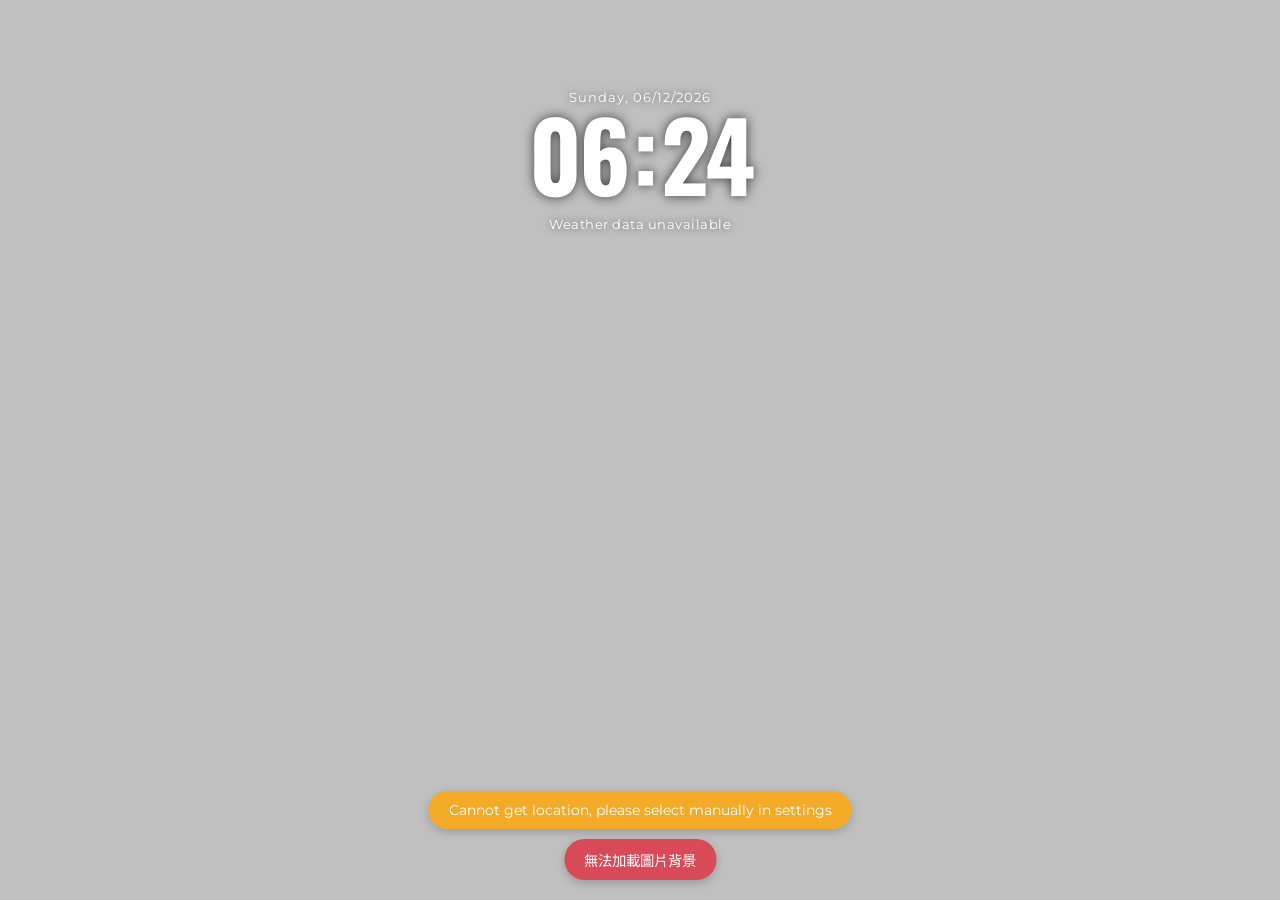
==== commit c0dbd827: "Add files via upload" ====
--- a/index.html
+++ b/index.html
@@ -44,7 +44,7 @@
             color: rgb(255, 235, 82);
             padding: 8px 20px;
             text-align: center;
-            font-size: 0.85rem;
+            font-size: 0.70rem;
             font-weight: bold;
             z-index: 998; /* Below timer button/context menu */
             display: none; /* Initially hidden */
--- a/css/style.css
+++ b/css/style.css
@@ -1600,7 +1600,7 @@
     color: #ffdd57; /* Warning yellow text */
     padding: 8px 20px;
     text-align: center;
-    font-size: 0.85rem;
+    font-size: 0.70rem;
     font-weight: bold;
     z-index: 4; /* Below widgets (10) and memos (6) */
     display: none; /* Initially hidden */
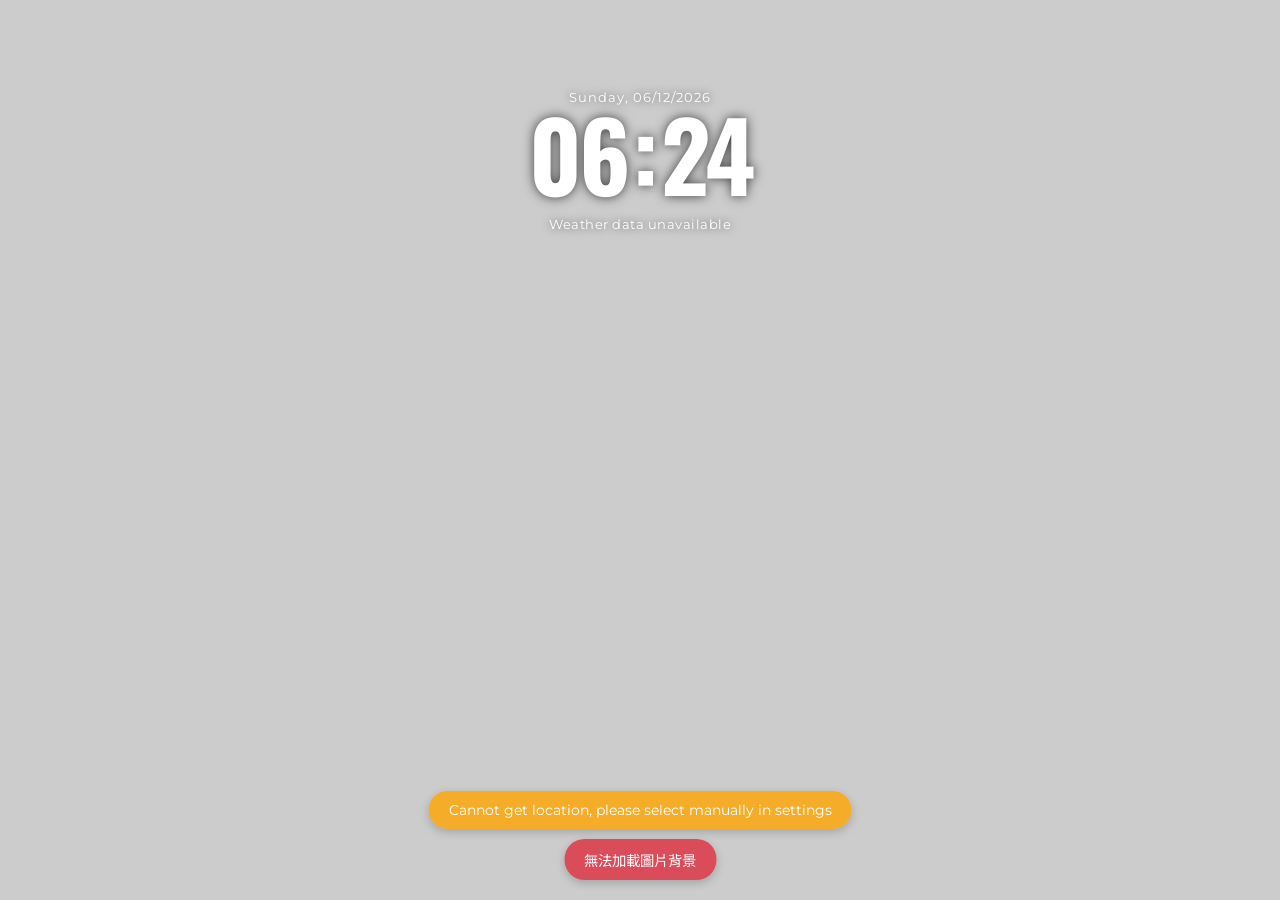
==== commit b9518e8b: "Add water tracker widget" ====
--- a/index.html
+++ b/index.html
@@ -44,7 +44,7 @@
             color: rgb(255, 235, 82);
             padding: 8px 20px;
             text-align: center;
-            font-size: 0.70rem;
+            font-size: 0.80rem;
             font-weight: bold;
             z-index: 998; /* Below timer button/context menu */
             display: none; /* Initially hidden */
@@ -114,6 +114,20 @@
             </div>
             <div class="resize-handle" data-resize-for="todo-widget"></div>
         </div>
+
+        <!-- Water Tracker Widget -->
+        <div id="water-widget" class="widget draggable-widget hidden" data-widget-id="water">
+            <div class="widget-header">
+                <span data-lang-key="widget_water_title">💧 Water Tracker</span>
+                <button class="widget-close-btn" data-lang-key="widget_close_aria" data-lang-attr="aria-label" aria-label="Close Water Widget">&times;</button>
+            </div>
+            <div class="widget-content">
+                <div id="water-today" class="water-today"><span id="water-today-amount">0</span> ml</div>
+                <button id="add-water-btn" class="modal-btn widget-btn" data-lang-key="widget_water_add_button">Drink 250ml</button>
+                <div id="water-chart" class="water-chart"></div>
+            </div>
+            <div class="resize-handle" data-resize-for="water-widget"></div>
+        </div>
     </div>
 
     <!-- Settings & Help Modal -->
@@ -223,7 +237,8 @@
                     <div class="setting-group button-row">
                         <button class="modal-btn" data-action="fullscreen" data-lang-key="settings_button_fullscreen">切換全屏</button>
                         <button class="modal-btn" data-action="toggle-todo" data-lang-key="settings_button_todo">待辦事項</button>
-                        <button class="modal-btn" data-action="add-memo" data-lang-key="settings_button_add_memo">新增 Memo</button> 
+                        <button class="modal-btn" data-action="toggle-water" data-lang-key="settings_button_water">喝水紀錄</button>
+                        <button class="modal-btn" data-action="add-memo" data-lang-key="settings_button_add_memo">新增 Memo</button>
                     </div>
                 </section>
 
@@ -235,7 +250,8 @@
                         <li><kbd>F</kbd> <span data-lang-key="shortcut_toggle_fullscreen">切換全螢幕</span></li>
                         <li><kbd>W</kbd> <span data-lang-key="shortcut_update_weather">更新天氣資訊</span></li>
                         <li><kbd>T</kbd> <span data-lang-key="shortcut_toggle_todo">顯示/隱藏待辦事項</span></li>
-                        <li><kbd>N</kbd> <span data-lang-key="shortcut_add_memo">新增 Memo</span></li> 
+                        <li><kbd>D</kbd> <span data-lang-key="shortcut_toggle_water">顯示/隱藏喝水紀錄</span></li>
+                        <li><kbd>N</kbd> <span data-lang-key="shortcut_add_memo">新增 Memo</span></li>
                         <li><kbd>Esc</kbd> <span data-lang-key="shortcut_close_modal">關閉此視窗</span></li>
                     </ul>
                 </section>
@@ -298,4 +314,4 @@
     <!-- Main Script -->
     <script src="js/script.js"></script>
 </body>
-</html> +</html> 
--- a/css/style.css
+++ b/css/style.css
@@ -12,7 +12,6 @@
     font-family: 'Montserrat', sans-serif;
     font-family: var(--font-family-main, 'Montserrat', 'Noto Sans TC', sans-serif);
     font-size: 16px;
-    background-color: #f0f0f0; /* Default background if media fails */
 }
 
 body {
@@ -1618,4 +1617,45 @@
     opacity: 1;
     transform: translateY(0); /* Slide in */
     pointer-events: auto; /* Allow interaction when visible if needed */
-}+}
+
+/* Water Tracker Widget */
+#water-today {
+    text-align: center;
+    font-size: 1.1rem;
+    margin-bottom: 10px;
+}
+
+#water-chart {
+    display: flex;
+    align-items: flex-end;
+    justify-content: space-between;
+    height: 100px;
+    gap: 4px;
+    margin-top: 10px;
+}
+
+.water-bar {
+    flex: 1;
+    background-color: rgba(255, 255, 255, 0.15);
+    border-radius: 4px 4px 0 0;
+    position: relative;
+    display: flex;
+    align-items: flex-end;
+    justify-content: center;
+}
+
+.water-bar-inner {
+    width: 100%;
+    background-color: rgba(100, 180, 255, 0.8);
+    border-radius: 4px 4px 0 0;
+    display: block;
+}
+
+.water-label {
+    position: absolute;
+    bottom: -18px;
+    font-size: 0.7rem;
+    color: #fff;
+    opacity: 0.8;
+}
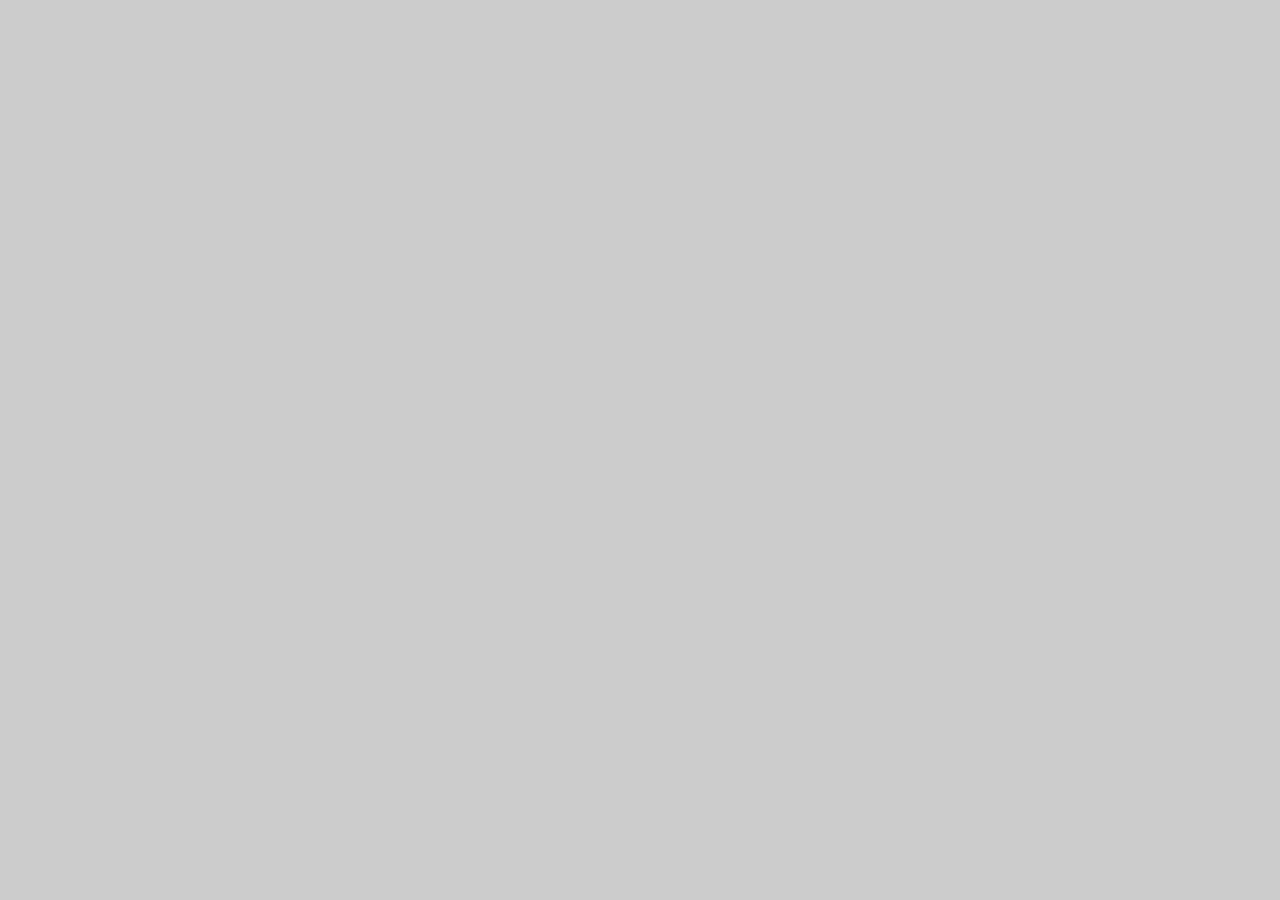
==== commit 78ee53fa: "Integrate Logger across script and add debug option" ====
--- a/index.html
+++ b/index.html
@@ -240,6 +240,10 @@
                         <button class="modal-btn" data-action="toggle-water" data-lang-key="settings_button_water">喝水紀錄</button>
                         <button class="modal-btn" data-action="add-memo" data-lang-key="settings_button_add_memo">新增 Memo</button>
                     </div>
+                    <div class="setting-group checkbox-group">
+                        <input type="checkbox" id="debug-mode-checkbox">
+                        <label for="debug-mode-checkbox" data-lang-key="settings_label_debug_mode">Enable Debug Mode</label>
+                    </div>
                 </section>
 
                 <!-- Shortcuts Section -->
@@ -312,6 +316,7 @@
     <!-- YouTube IFrame Player API -->
     <script src="https://www.youtube.com/iframe_api"></script>
     <!-- Main Script -->
+    <script src="js/logger.js"></script>
     <script src="js/script.js"></script>
 </body>
 </html> 
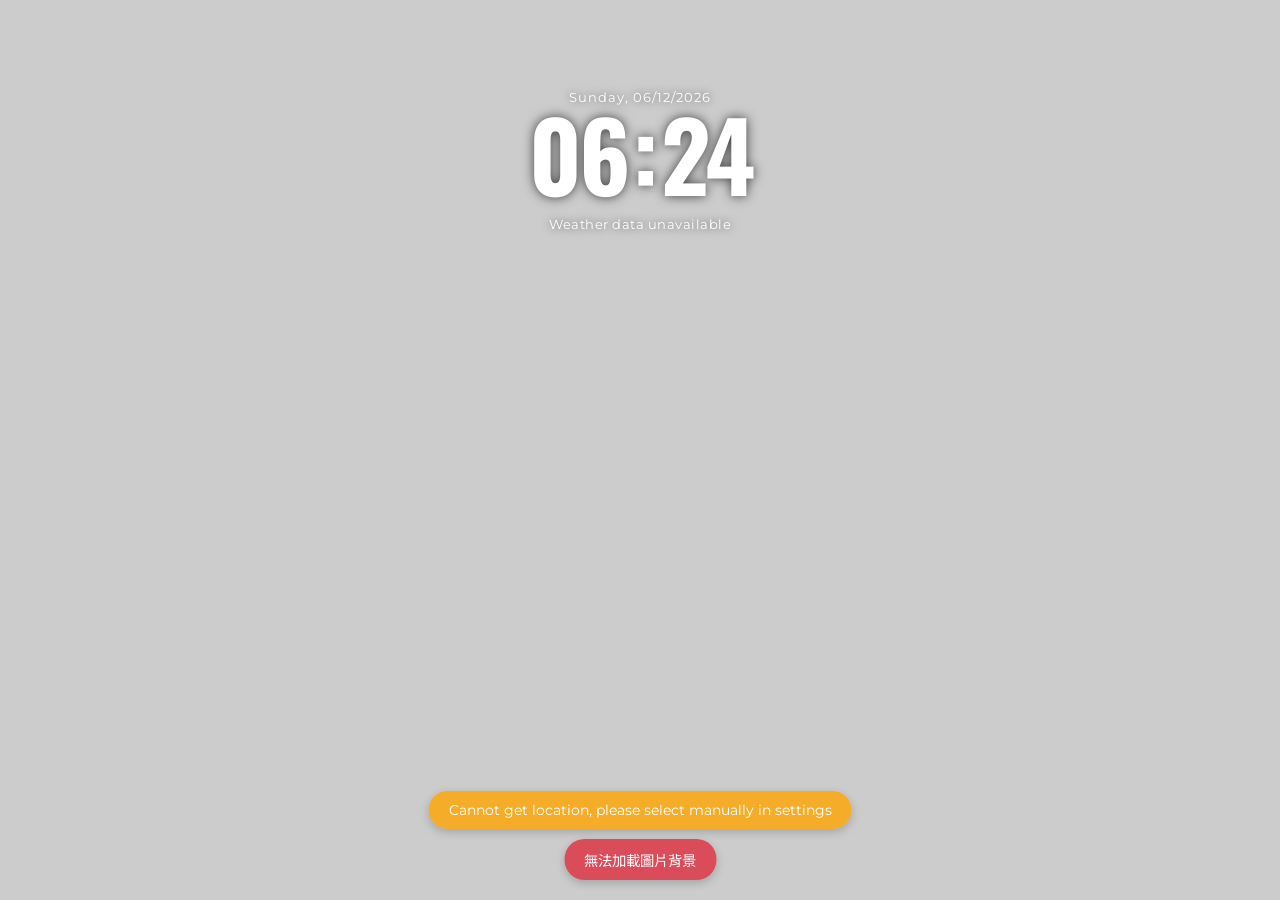
==== commit bb15d356: "Revert "Add debug logging utility"" ====
--- a/index.html
+++ b/index.html
@@ -240,10 +240,6 @@
                         <button class="modal-btn" data-action="toggle-water" data-lang-key="settings_button_water">喝水紀錄</button>
                         <button class="modal-btn" data-action="add-memo" data-lang-key="settings_button_add_memo">新增 Memo</button>
                     </div>
-                    <div class="setting-group checkbox-group">
-                        <input type="checkbox" id="debug-mode-checkbox">
-                        <label for="debug-mode-checkbox" data-lang-key="settings_label_debug_mode">Enable Debug Mode</label>
-                    </div>
                 </section>
 
                 <!-- Shortcuts Section -->
@@ -316,7 +312,6 @@
     <!-- YouTube IFrame Player API -->
     <script src="https://www.youtube.com/iframe_api"></script>
     <!-- Main Script -->
-    <script src="js/logger.js"></script>
     <script src="js/script.js"></script>
 </body>
 </html> 
